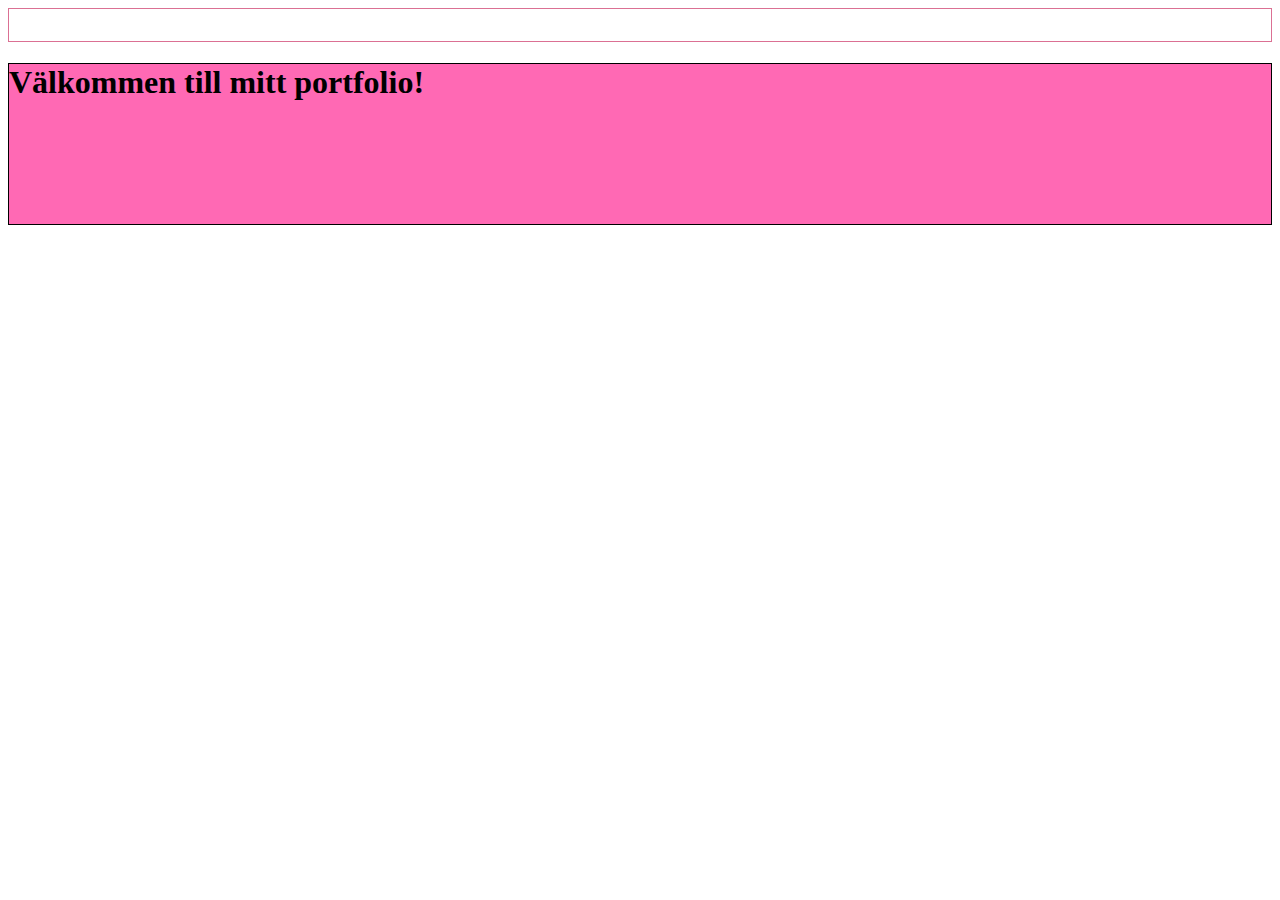
==== Index.html @ 7e404191 "filstruktur" ====
<!DOCTYPE html>
<html lang="en">

<head>
    <meta charset="UTF-8">
    <meta name="viewport" content="width=device-width, initial-scale=1.0">
    <title>Inlämning</title>

    <link rel="stylesheet" href="Style.css">
</head>

<body>
    <header>

        
    </header>
<h1>Välkommen till mitt portfolio!</h1>


<div class="container">
<div class="object"></div>


</div>




</body>

</html>
---- Style.css ----
h1{
    border: 1px solid black;
    background-color: hotpink;
    width: 1fr;
    height: 10rem;
    
}

header{
    border: 1px solid palevioletred;
    height: 2rem;
}
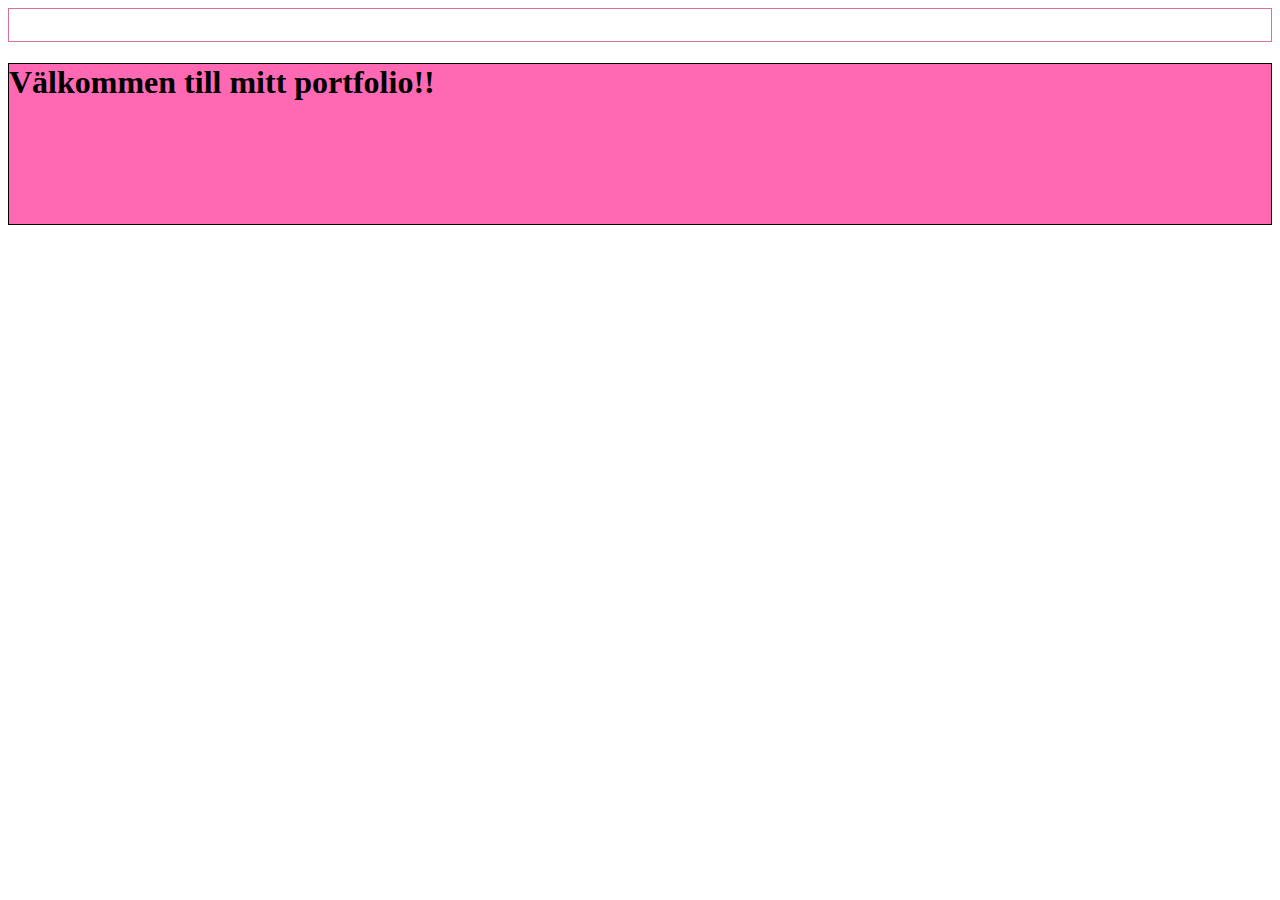
==== commit 55332cc5: "." ====
--- a/Index.html
+++ b/Index.html
@@ -14,7 +14,7 @@
 
         
     </header>
-<h1>Välkommen till mitt portfolio!</h1>
+<h1>Välkommen till mitt portfolio!!</h1>
 
 
 <div class="container">
